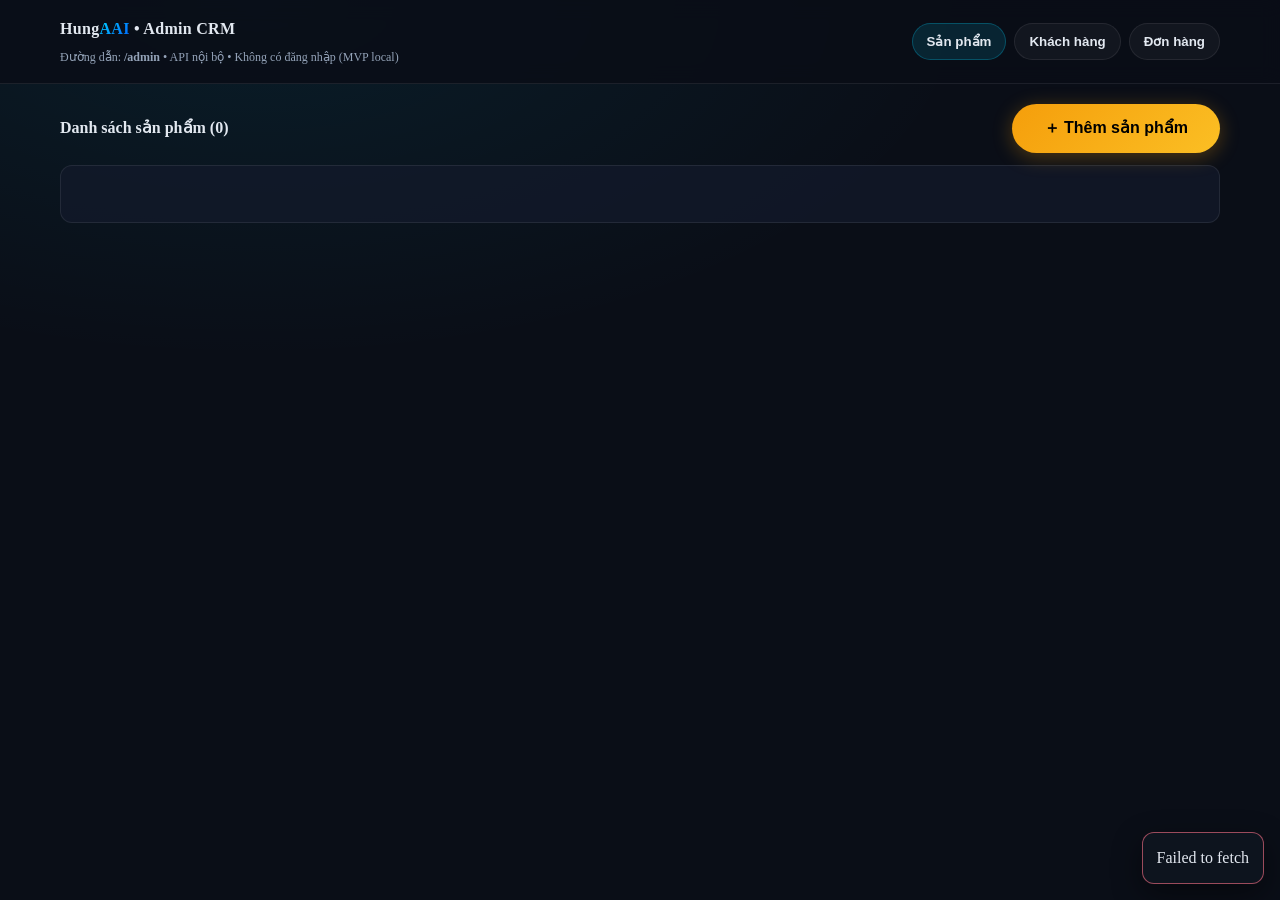
==== admin/index.html @ 8d4370b5 "Initial static Supabase MVP" ====
<!DOCTYPE html>
<html lang="vi">
<head>
  <meta charset="UTF-8" />
  <meta name="viewport" content="width=device-width, initial-scale=1.0" />
  <title>Admin CRM – HungAAI MQL5</title>
  <link rel="stylesheet" href="/styles.css" />
  <link rel="stylesheet" href="/admin/admin.css" />
</head>
<body class="admin-app">
  <header class="topbar">
    <div class="topbar-inner">
      <div>
        <div class="brand">Hung<span>AAI</span> • Admin CRM</div>
        <div class="hint">Đường dẫn: <strong>/admin</strong> • API nội bộ • Không có đăng nhập (MVP local)</div>
      </div>
      <nav class="tabs" role="tablist" aria-label="Mục quản trị">
        <button type="button" class="tab is-active" data-tab="products" role="tab" aria-selected="true">Sản phẩm</button>
        <button type="button" class="tab" data-tab="customers" role="tab" aria-selected="false">Khách hàng</button>
        <button type="button" class="tab" data-tab="orders" role="tab" aria-selected="false">Đơn hàng</button>
      </nav>
    </div>
  </header>

  <main class="container">
    <section id="panel-products" class="panel is-active" role="tabpanel">
      <div class="toolbar">
        <div class="toolbar-title">Danh sách sản phẩm (<span id="count-products">0</span>)</div>
        <button type="button" class="btn btn-primary js-open-modal" data-entity="product" data-mode="create">＋ Thêm sản phẩm</button>
      </div>
      <div class="card table-wrap">
        <table class="table" id="table-products"></table>
        <div class="empty-state" id="empty-products">Chưa có sản phẩm.</div>
      </div>
    </section>

    <section id="panel-customers" class="panel" role="tabpanel" hidden>
      <div class="toolbar">
        <div class="toolbar-title">Danh sách khách hàng (<span id="count-customers">0</span>)</div>
        <button type="button" class="btn btn-primary js-open-modal" data-entity="customer" data-mode="create">＋ Thêm khách</button>
      </div>
      <div class="card table-wrap">
        <table class="table" id="table-customers"></table>
        <div class="empty-state" id="empty-customers">Chưa có khách hàng.</div>
      </div>
    </section>

    <section id="panel-orders" class="panel" role="tabpanel" hidden>
      <div class="toolbar">
        <div class="toolbar-title">Danh sách đơn hàng (<span id="count-orders">0</span>)</div>
        <button type="button" class="btn btn-primary js-open-modal" data-entity="order" data-mode="create">＋ Thêm đơn</button>
      </div>
      <div class="card table-wrap">
        <table class="table" id="table-orders"></table>
        <div class="empty-state" id="empty-orders">Chưa có đơn hàng.</div>
      </div>
    </section>
  </main>

  <div class="toast" id="toast" aria-live="polite"></div>

  <div class="modal" id="modal" aria-hidden="true">
    <div class="modal-backdrop" data-close-modal></div>
    <div class="modal-panel" role="dialog" aria-modal="true">
      <div class="modal-header">
        <div class="modal-title" id="modal-title">Chi tiết</div>
        <button type="button" class="icon-btn" data-close-modal aria-label="Đóng">✕</button>
      </div>
      <form class="modal-body" id="modal-form"></form>
      <div class="modal-footer">
        <button type="button" class="btn btn-secondary" data-close-modal>Hủy</button>
        <button type="submit" class="btn btn-primary" form="modal-form">Lưu</button>
      </div>
    </div>
  </div>

  <script src="/admin/admin.js" defer></script>
</body>
</html>
---- styles.css ----
@import url('https://fonts.googleapis.com/css2?family=Inter:wght@300;400;500;600;700;800;900&family=JetBrains+Mono:wght@400;500;600&display=swap');

:root {
  --bg-primary: #0a0e17;
  --bg-secondary: #0f1520;
  --bg-card: #131a2b;
  --bg-card-hover: #1a2340;
  --cyan: #00d4ff;
  --cyan-glow: rgba(0,212,255,0.15);
  --cyan-border: rgba(0,212,255,0.25);
  --blue: #1e3a8a;
  --blue-light: #3b82f6;
  --gold: #f59e0b;
  --gold-light: #fbbf24;
  --text-primary: #e2e8f0;
  --text-secondary: #94a3b8;
  --text-muted: #64748b;
  --gradient-cyan: linear-gradient(135deg, #00d4ff, #0066ff);
  --gradient-gold: linear-gradient(135deg, #f59e0b, #fbbf24);
  --radius: 12px;
  --radius-lg: 20px;
  --shadow-glow: 0 0 30px rgba(0,212,255,0.1);
}

*, *::before, *::after { box-sizing: border-box; margin: 0; padding: 0; }

html { scroll-behavior: smooth; font-size: 16px; }

body {
  font-family: 'Inter', sans-serif;
  background: var(--bg-primary);
  color: var(--text-primary);
  line-height: 1.7;
  overflow-x: hidden;
}

/* Utility */
.container { max-width: 1200px; margin: 0 auto; padding: 0 24px; }
.section { padding: 34px 0; position: relative; }
.section-label {
  font-size: 0.8rem; font-weight: 600; letter-spacing: 3px; text-transform: uppercase;
  color: var(--cyan); margin-bottom: 12px; display: inline-block;
}
.section-title {
  font-size: clamp(1.8rem, 4vw, 2.8rem); font-weight: 800; line-height: 1.2;
  margin-bottom: 20px;
}
.section-subtitle { font-size: 1.1rem; color: var(--text-secondary); max-width: 640px; }
.text-gradient {
  background: var(--gradient-cyan); -webkit-background-clip: text;
  -webkit-text-fill-color: transparent; background-clip: text;
}
.text-gold { color: var(--gold); }

/* Buttons */
.btn {
  display: inline-flex; align-items: center; gap: 8px;
  padding: 14px 32px; border-radius: 50px; font-weight: 600;
  font-size: 1rem; cursor: pointer; border: none;
  transition: all 0.3s ease; text-decoration: none;
}
.btn-primary {
  background: var(--gradient-gold); color: #000;
  box-shadow: 0 4px 20px rgba(245,158,11,0.3);
}
.btn-primary:hover { transform: translateY(-2px); box-shadow: 0 6px 30px rgba(245,158,11,0.5); }
.btn-secondary {
  background: transparent; color: var(--cyan);
  border: 1px solid var(--cyan-border);
}
.btn-secondary:hover { background: var(--cyan-glow); border-color: var(--cyan); }
.btn-ghost { background: rgba(255,255,255,0.05); color: var(--text-primary); }
.btn-ghost:hover { background: rgba(255,255,255,0.1); }

/* Cards */
.card {
  background: var(--bg-card); border: 1px solid rgba(255,255,255,0.06);
  border-radius: var(--radius); padding: 28px; transition: all 0.3s ease;
}
.card:hover { border-color: var(--cyan-border); transform: translateY(-4px); box-shadow: var(--shadow-glow); }

/* ============ NAVBAR ============ */
.navbar {
  position: fixed; top: 0; left: 0; right: 0; z-index: 100;
  padding: 16px 0; backdrop-filter: blur(20px);
  background: rgba(10,14,23,0.8); border-bottom: 1px solid rgba(255,255,255,0.05);
  transition: all 0.3s;
}
.navbar.scrolled { padding: 10px 0; background: rgba(10,14,23,0.95); }
.nav-inner { display: flex; align-items: center; justify-content: space-between; }
.nav-logo { font-size: 1.2rem; font-weight: 800; color: var(--text-primary); text-decoration: none; }
.nav-logo span { color: var(--cyan); }
.nav-links { display: flex; gap: 32px; list-style: none; }
.nav-links a { color: var(--text-secondary); text-decoration: none; font-size: 0.9rem; font-weight: 500; transition: color 0.3s; }
.nav-links a:hover { color: var(--cyan); }
.nav-cta .btn { padding: 10px 24px; font-size: 0.85rem; }
.nav-toggle { display: none; background: none; border: none; color: var(--text-primary); font-size: 1.5rem; cursor: pointer; }

/* ============ HERO ============ */
.hero { padding: 160px 0 34px; position: relative; min-height: 100vh; display: flex; align-items: center; }
.hero::before {
  content: ''; position: absolute; top: -50%; right: -30%; width: 800px; height: 800px;
  background: radial-gradient(circle, rgba(0,212,255,0.08) 0%, transparent 70%);
  pointer-events: none;
}
.hero-grid { display: grid; grid-template-columns: 1fr 1fr; gap: 60px; align-items: start; }
.hero-badge {
  display: inline-flex; align-items: center; gap: 8px;
  background: var(--cyan-glow); border: 1px solid var(--cyan-border);
  border-radius: 50px; padding: 6px 16px; font-size: 0.8rem; color: var(--cyan);
  margin-bottom: 24px;
}
.hero-badge .dot { width: 6px; height: 6px; border-radius: 50%; background: var(--cyan); animation: pulse 2s infinite; }
.hero h1 { font-size: clamp(2.2rem, 5vw, 3.5rem); font-weight: 900; line-height: 1.15; margin-bottom: 24px; }
.hero p { font-size: 1.15rem; color: var(--text-secondary); margin-bottom: 32px; max-width: 520px; }
.hero-actions { display: flex; align-items: center; gap: 16px; flex-wrap: nowrap; margin-bottom: 48px; }
.hero-actions .btn { padding-inline: 24px; white-space: nowrap; }
.hero-stats { display: grid; grid-template-columns: repeat(3, 1fr); gap: 20px; }
.stat-card {
  background: var(--bg-card); border: 1px solid rgba(255,255,255,0.06);
  border-radius: var(--radius); padding: 20px; text-align: center;
}
.stat-card .num { font-size: 1.8rem; font-weight: 800; color: var(--cyan); font-family: 'JetBrains Mono'; }
.stat-card .label { font-size: 0.8rem; color: var(--text-muted); margin-top: 4px; }

.hero-visual {
  position: relative; background: var(--bg-card); border: 1px solid rgba(255,255,255,0.08);
  border-radius: var(--radius-lg); padding: 24px; overflow: hidden;
  align-self: start;
}
.hero-visual::before {
  content: ''; position: absolute; top: 0; left: 0; right: 0; height: 3px;
  background: var(--gradient-cyan);
}
.hero-photo-card {
  padding: 16px;
  box-shadow: 0 30px 80px rgba(0,0,0,0.35), var(--shadow-glow);
}
.hero-photo {
  display: block;
  width: 100%;
  aspect-ratio: 4 / 5;
  object-fit: cover;
  object-position: center top;
  filter: brightness(1.12) contrast(1.05);
  border-radius: calc(var(--radius-lg) - 6px);
  border: 1px solid rgba(255,255,255,0.08);
}
.hero-photo-caption {
  position: absolute;
  left: 32px;
  right: 32px;
  bottom: 32px;
  display: grid;
  gap: 4px;
  padding: 16px 18px;
  border: 1px solid rgba(255,255,255,0.12);
  border-radius: var(--radius);
  background: rgba(10,14,23,0.82);
  backdrop-filter: blur(14px);
}
.hero-photo-caption span {
  color: var(--cyan);
  font-size: 0.82rem;
  font-weight: 700;
}
.hero-photo-caption strong {
  color: var(--text-primary);
  font-size: 0.95rem;
  line-height: 1.35;
}
.code-header { display: flex; gap: 6px; margin-bottom: 16px; }
.code-dot { width: 10px; height: 10px; border-radius: 50%; }
.code-dot:nth-child(1) { background: #ff5f57; }
.code-dot:nth-child(2) { background: #ffbd2e; }
.code-dot:nth-child(3) { background: #28ca42; }
.code-block {
  font-family: 'JetBrains Mono', monospace; font-size: 0.74rem;
  line-height: 1.6; color: var(--text-secondary);
  max-height: 0;
  opacity: 0;
  overflow: hidden;
}
.hero-visual.visible .code-block { animation: codeRevealDown 1.5s ease-out 0.25s forwards; }
.code-block .keyword { color: #c084fc; }
.code-block .func { color: #38bdf8; }
.code-block .string { color: #4ade80; }
.code-block .comment { color: var(--text-muted); font-style: italic; }
.code-block .number { color: var(--gold); }

/* ============ PROBLEMS ============ */
.problems { background: var(--bg-secondary); }
.problems-grid { display: grid; grid-template-columns: repeat(auto-fit, minmax(340px, 1fr)); gap: 24px; margin-top: 48px; }
.problem-card { position: relative; padding-left: 20px; }
.problem-card::before {
  content: ''; position: absolute; left: 0; top: 0; bottom: 0; width: 3px;
  background: linear-gradient(to bottom, #ef4444, transparent); border-radius: 2px;
}
.problem-card .icon { font-size: 2rem; margin-bottom: 12px; }
.problem-card h3 { font-size: 1.1rem; font-weight: 700; margin-bottom: 8px; }
.problem-card p { font-size: 0.9rem; color: var(--text-secondary); }

/* ============ SOLUTION ============ */
.solution-grid { display: grid; grid-template-columns: repeat(auto-fit, minmax(280px, 1fr)); gap: 24px; margin-top: 48px; }
.solution-card { text-align: center; padding: 36px 24px; }
.solution-card .icon { font-size: 2.5rem; margin-bottom: 16px; display: block; }
.solution-card h3 { font-size: 1.1rem; font-weight: 700; margin-bottom: 8px; }
.solution-card p { font-size: 0.9rem; color: var(--text-secondary); }

/* ============ OUTCOMES ============ */
.outcomes { background: linear-gradient(180deg, var(--bg-primary) 0%, rgba(0,212,255,0.035) 100%); }
.outcomes-grid {
  display: grid;
  grid-template-columns: repeat(auto-fit, minmax(260px, 1fr));
  gap: 24px;
  margin-top: 48px;
}
.outcome-card {
  border-top: 3px solid var(--gold);
}
.outcome-card h3 {
  font-size: 1.1rem;
  font-weight: 800;
  margin-bottom: 10px;
}
.outcome-card p {
  color: var(--text-secondary);
  font-size: 0.92rem;
}

/* ============ ROADMAP ============ */
.roadmap { background: var(--bg-secondary); }
.roadmap-timeline { position: relative; margin-top: 48px; }
.roadmap-timeline::before {
  content: ''; position: absolute; left: 28px; top: 0; bottom: 0;
  width: 2px; background: linear-gradient(to bottom, var(--cyan), var(--blue), var(--gold));
}
.roadmap-item { display: flex; gap: 32px; margin-bottom: 32px; position: relative; }
.roadmap-marker {
  width: 56px; height: 56px; min-width: 56px; border-radius: 50%;
  background: var(--bg-card); border: 2px solid var(--cyan-border);
  display: flex; align-items: center; justify-content: center;
  font-weight: 800; font-size: 1.1rem; color: var(--cyan); z-index: 1;
  font-family: 'JetBrains Mono';
}
.roadmap-content { flex: 1; }
.roadmap-content .level-tag {
  font-size: 0.75rem; font-weight: 600; letter-spacing: 2px; text-transform: uppercase;
  color: var(--cyan); margin-bottom: 8px;
}
.roadmap-content h3 { font-size: 1.2rem; font-weight: 700; margin-bottom: 8px; }
.roadmap-content p { font-size: 0.9rem; color: var(--text-secondary); }
.roadmap-tags { display: flex; gap: 8px; flex-wrap: wrap; margin-top: 12px; }
.roadmap-tags span {
  background: rgba(0,212,255,0.08); border: 1px solid rgba(0,212,255,0.15);
  padding: 4px 12px; border-radius: 50px; font-size: 0.75rem; color: var(--cyan);
}

/* ============ WHO ============ */
.who-grid { display: grid; grid-template-columns: repeat(auto-fit, minmax(320px, 1fr)); gap: 28px; margin-top: 48px; }
.who-card { padding: 36px 28px; border-top: 3px solid var(--cyan); }
.who-card .persona { font-size: 1.5rem; margin-bottom: 12px; display: block; }
.who-card h3 { font-size: 1.15rem; font-weight: 700; margin-bottom: 16px; }
.who-card ul { list-style: none; }
.who-card li { padding: 6px 0; font-size: 0.9rem; color: var(--text-secondary); }
.who-card li::before { content: '→ '; color: var(--cyan); font-weight: 700; }
.who-card .outcome {
  margin-top: 20px; padding-top: 16px; border-top: 1px solid rgba(255,255,255,0.06);
  font-weight: 600; color: var(--gold); font-size: 0.9rem;
}

/* ============ INSTRUCTOR ============ */
.instructor { background: var(--bg-secondary); }
.instructor-grid { display: grid; grid-template-columns: 320px 1fr; gap: 40px; align-items: start; margin-top: 36px; }
.instructor-photo {
  width: 100%; aspect-ratio: 1; border-radius: var(--radius-lg);
  background: var(--bg-card); border: 2px solid var(--cyan-border);
  display: flex; align-items: center; justify-content: center; font-size: 6rem;
  overflow: hidden;
}
.instructor-photo img {
  width: 100%;
  height: 100%;
  object-fit: cover;
  object-position: center top;
  filter: brightness(1.08) contrast(1.04);
}
.instructor-info h3 { font-size: 1.6rem; font-weight: 800; margin-bottom: 8px; }
.instructor-info .tagline { color: var(--cyan); font-size: 0.95rem; margin-bottom: 20px; }
.instructor-info p { color: var(--text-secondary); margin-bottom: 16px; font-size: 0.95rem; }
.instructor-contact {
  display: grid;
  gap: 10px;
  margin-top: 24px;
  padding: 18px;
  border-radius: var(--radius);
  border: 1px solid rgba(0,212,255,0.16);
  background: rgba(0,212,255,0.04);
  color: var(--text-secondary);
  font-size: 0.92rem;
}
.instructor-contact strong { color: var(--text-primary); }
.instructor-detail-grid {
  display: grid;
  grid-template-columns: repeat(3, 1fr);
  gap: 24px;
  margin-top: 36px;
  align-items: stretch;
}
.instructor-detail-card {
  background: linear-gradient(180deg, rgba(59,130,246,0.18), var(--bg-card));
  border-color: rgba(0,212,255,0.18);
  display: grid;
  grid-template-columns: auto 1fr;
  align-content: start;
  align-items: center;
  column-gap: 16px;
  row-gap: 18px;
  min-height: 290px;
  padding: 30px 28px;
}
.instructor-detail-card .detail-icon {
  font-size: 2rem;
  line-height: 1;
  margin: 0;
}
.instructor-detail-card h3 {
  font-size: 1.18rem;
  line-height: 1.35;
  margin: 0;
}
.instructor-detail-card ul {
  grid-column: 1 / -1;
  list-style: none;
  display: grid;
  gap: 11px;
}
.instructor-detail-card li {
  position: relative;
  padding-left: 22px;
  color: var(--text-secondary);
  font-size: 0.9rem;
  line-height: 1.6;
}
.instructor-detail-card li::before {
  content: '✓';
  position: absolute;
  left: 0;
  top: 0;
  color: var(--cyan);
  font-weight: 800;
}
.trust-grid {
  display: grid;
  grid-template-columns: repeat(auto-fit, minmax(180px, 1fr));
  gap: 20px;
  margin-top: 48px;
}
.trust-card { text-align: center; }
.trust-card .num {
  font-family: 'JetBrains Mono', monospace;
  font-size: 2rem;
  font-weight: 800;
  color: var(--gold);
  margin-bottom: 6px;
}
.trust-card div:last-child {
  color: var(--text-secondary);
  font-size: 0.9rem;
}

/* ============ TESTIMONIALS ============ */
.testimonials-grid { display: grid; grid-template-columns: repeat(auto-fit, minmax(320px, 1fr)); gap: 24px; margin-top: 48px; }
.testimonial-card { padding: 32px; }
.testimonial-card .stars { color: var(--gold); margin-bottom: 16px; font-size: 0.9rem; }
.testimonial-card blockquote { font-size: 0.95rem; color: var(--text-secondary); line-height: 1.7; margin-bottom: 20px; font-style: italic; }
.testimonial-card .author { display: flex; align-items: center; gap: 12px; }
.testimonial-card .avatar {
  width: 72px; height: 72px; border-radius: 50%;
  background: var(--gradient-cyan); display: flex; align-items: center;
  justify-content: center; flex: 0 0 72px; overflow: hidden;
  border: 3px solid var(--cyan-border);
  box-shadow: 0 0 24px rgba(0,212,255,0.12);
}
.testimonial-card .avatar img { width: 100%; height: 100%; object-fit: cover; object-position: center top; }
.testimonial-card .name { font-weight: 600; font-size: 0.9rem; }
.testimonial-card .role { font-size: 0.8rem; color: var(--text-muted); }

/* ============ COMMUNITY ============ */
.community { background: var(--bg-secondary); text-align: center; }
.community-features { display: grid; grid-template-columns: repeat(auto-fit, minmax(220px, 1fr)); gap: 24px; margin-top: 48px; }
.community-feature { padding: 28px 20px; text-align: center; }
.community-feature .icon { font-size: 2rem; margin-bottom: 12px; display: block; }
.community-feature h3 { font-size: 1rem; font-weight: 700; margin-bottom: 8px; }
.community-feature p { font-size: 0.85rem; color: var(--text-secondary); }
.offer-card {
  display: flex;
  align-items: center;
  justify-content: space-between;
  gap: 24px;
  max-width: 900px;
  margin: 40px auto 0;
  text-align: left;
  border: 1px solid var(--gold);
  box-shadow: 0 0 40px rgba(245,158,11,0.08);
}
.offer-card h3 {
  font-size: 1.2rem;
  margin-bottom: 8px;
}
.offer-card p {
  color: var(--text-secondary);
  font-size: 0.95rem;
}
.offer-card .btn { white-space: nowrap; }

/* ============ FAQ ============ */
.faq-list { max-width: 780px; margin: 48px auto 0; }
.faq-item { border-bottom: 1px solid rgba(255,255,255,0.06); }
.faq-question {
  width: 100%; background: none; border: none; color: var(--text-primary);
  font-size: 1rem; font-weight: 600; padding: 20px 0; text-align: left;
  cursor: pointer; display: flex; justify-content: space-between; align-items: center;
  font-family: 'Inter', sans-serif;
}
.faq-question::after { content: '+'; font-size: 1.5rem; color: var(--cyan); transition: transform 0.3s; }
.faq-item.active .faq-question::after { transform: rotate(45deg); }
.faq-answer { max-height: 0; overflow: hidden; transition: max-height 0.4s ease; }
.faq-answer p { padding: 0 0 20px; color: var(--text-secondary); font-size: 0.95rem; }

/* ============ FINAL CTA ============ */
.final-cta {
  text-align: center; padding: 120px 0;
  background: linear-gradient(180deg, var(--bg-primary) 0%, rgba(0,212,255,0.05) 50%, var(--bg-primary) 100%);
}
.final-cta h2 { font-size: clamp(1.8rem, 4vw, 2.8rem); font-weight: 900; margin-bottom: 20px; line-height: 1.3; }
.final-cta p { color: var(--text-secondary); margin-bottom: 36px; font-size: 1.1rem; }
.final-cta .btn-group { display: flex; gap: 16px; justify-content: center; flex-wrap: wrap; margin-top: 48px; }

/* Consultation Google Form modal */
.consultation-modal {
  position: fixed;
  inset: 0;
  z-index: 260;
  display: none;
  align-items: center;
  justify-content: center;
  padding: 24px;
}
.consultation-modal.open { display: flex; }
.consultation-modal-overlay {
  position: absolute;
  inset: 0;
  background: rgba(2, 6, 23, 0.72);
  backdrop-filter: blur(5px);
}
.consultation-modal-content {
  position: relative;
  z-index: 1;
  width: min(900px, 100%);
  max-height: calc(100vh - 48px);
  overflow-y: auto;
  padding: 28px;
  border-radius: var(--radius-lg);
  border: 1px solid var(--cyan-border);
  box-shadow: 0 30px 60px rgba(2, 6, 23, 0.65);
}
.consultation-modal-close {
  position: absolute;
  top: 12px;
  right: 12px;
  width: 38px;
  height: 38px;
  border: none;
  border-radius: 999px;
  cursor: pointer;
  background: rgba(255,255,255,0.08);
  color: var(--text-primary);
  font-size: 1.25rem;
  line-height: 1;
}
.consultation-modal-close:hover { background: rgba(255,255,255,0.18); }
.consultation-iframe-wrap {
  margin-top: 16px;
  border-radius: 12px;
  overflow: hidden;
  border: 1px solid rgba(255,255,255,0.12);
}
.consultation-iframe-wrap iframe {
  display: block;
  width: 100%;
  min-height: 1529px;
  border: 0;
  background: #ffffff;
}

/* Lead capture form */
.lead-form-card {
  max-width: 520px; margin: 48px auto 0; text-align: left;
  padding: 32px; border-radius: var(--radius-lg);
  border: 1px solid var(--cyan-border);
  box-shadow: 0 0 40px rgba(0,212,255,0.08);
}
.lead-form-card:hover { transform: none; }
.lead-form-intro { margin-bottom: 14px; }
.lead-form-title {
  font-size: 1.25rem; font-weight: 700; line-height: 1.35; color: var(--text-primary); margin-bottom: 8px;
}
.lead-form-note { font-size: 0.9rem; color: var(--text-muted); margin: 0; }
.lead-form { display: flex; flex-direction: column; gap: 14px; }
.form-row { display: flex; flex-direction: column; gap: 8px; }
.form-label { font-size: 0.85rem; font-weight: 600; color: var(--text-secondary); }
.form-label .req { color: var(--gold); }
.form-input {
  width: 100%; padding: 12px 14px; border-radius: 10px;
  border: 1px solid rgba(255,255,255,0.1); background: var(--bg-secondary);
  color: var(--text-primary); font-family: inherit; font-size: 1rem;
  transition: border-color 0.2s, box-shadow 0.2s;
}
.form-input::placeholder { color: var(--text-muted); }
.form-input:hover { border-color: rgba(0,212,255,0.25); }
.form-input:focus {
  outline: none; border-color: var(--cyan);
  box-shadow: 0 0 0 3px var(--cyan-glow);
}
.lead-options {
  border: 1px solid rgba(255,255,255,0.1);
  background: rgba(255,255,255,0.02);
  border-radius: 10px;
  padding: 12px 14px;
}
.lead-options .form-label { margin-bottom: 4px; }
.option-item {
  display: flex;
  align-items: center;
  gap: 10px;
  font-size: 0.95rem;
  color: var(--text-secondary);
  cursor: pointer;
}
.option-item + .option-item { margin-top: 8px; }
.option-item input[type='checkbox'] {
  width: 16px;
  height: 16px;
  accent-color: #00d4ff;
}
.payment-deposit-card {
  display: grid;
  grid-template-columns: minmax(0, 1fr) 148px;
  gap: 12px 16px;
  align-items: start;
  padding: 14px;
  border: 1px solid rgba(245, 158, 11, 0.28);
  border-radius: 14px;
  background: linear-gradient(135deg, rgba(245, 158, 11, 0.12), rgba(0, 212, 255, 0.06));
}
.payment-deposit-copy {
  display: grid;
  gap: 6px;
}
.payment-kicker {
  color: var(--gold);
  font-size: 0.78rem;
  font-weight: 800;
  letter-spacing: 0.08em;
  text-transform: uppercase;
}
.payment-deposit-copy strong {
  color: var(--text-primary);
  font-size: 1.35rem;
  line-height: 1;
}
.payment-deposit-copy p {
  color: var(--text-secondary);
  font-size: 0.9rem;
  line-height: 1.55;
  margin: 0;
}
.payment-qr-wrap {
  display: flex;
  justify-content: center;
  padding: 8px;
  border-radius: 12px;
  background: #ffffff;
}
.payment-qr-wrap img {
  width: 132px;
  height: auto;
  display: block;
}
.payment-bank-info {
  display: grid;
  grid-column: 1 / -1;
  gap: 6px;
  color: var(--text-secondary);
  font-size: 0.88rem;
}
.payment-bank-info div {
  display: flex;
  justify-content: space-between;
  gap: 12px;
  padding-top: 6px;
  border-top: 1px solid rgba(255,255,255,0.08);
}
.payment-bank-info strong {
  color: var(--text-primary);
  text-align: right;
  overflow-wrap: anywhere;
}
.lead-form-submit { width: 100%; justify-content: center; margin-top: 4px; }
.lead-form-submit:disabled { opacity: 0.65; cursor: not-allowed; transform: none; }
.form-message {
  margin-top: 10px; min-height: 0; font-size: 0.95rem; font-weight: 500; text-align: center;
}
.form-message.success { color: #34d399; }
.form-message.error { color: #f87171; }

/* Lead modal */
.lead-modal {
  position: fixed;
  inset: 0;
  z-index: 250;
  display: none;
  align-items: center;
  justify-content: center;
  padding: 16px;
}

.lead-modal.open { display: flex; }

.lead-modal-overlay {
  position: absolute;
  inset: 0;
  background: rgba(2, 6, 23, 0.72);
  backdrop-filter: blur(5px);
}

.lead-modal-content {
  position: relative;
  z-index: 1;
  width: min(600px, 100%);
  max-height: calc(100vh - 32px);
  overflow-y: auto;
  padding: 24px;
  border-radius: var(--radius-lg);
  border: 1px solid var(--cyan-border);
  box-shadow: 0 30px 60px rgba(2, 6, 23, 0.65);
}

.lead-modal-close {
  position: absolute;
  top: 12px;
  right: 12px;
  width: 38px;
  height: 38px;
  border: none;
  border-radius: 999px;
  cursor: pointer;
  background: rgba(255,255,255,0.08);
  color: var(--text-primary);
  font-size: 1.25rem;
  line-height: 1;
}

.lead-modal-close:hover { background: rgba(255,255,255,0.18); }
body.modal-open { overflow: hidden; }

/* ============ SALES CHATBOT ============ */
.sales-chatbot {
  position: fixed;
  right: 22px;
  bottom: 22px;
  z-index: 220;
  font-family: 'Inter', sans-serif;
}
.chatbot-toggle {
  display: inline-flex;
  align-items: center;
  gap: 10px;
  border: 1px solid var(--cyan-border);
  border-radius: 999px;
  padding: 12px 18px;
  background: linear-gradient(135deg, rgba(19,26,43,0.96), rgba(15,21,32,0.96));
  color: var(--text-primary);
  box-shadow: 0 16px 40px rgba(2,6,23,0.45), var(--shadow-glow);
  cursor: pointer;
  font-weight: 700;
  transition: transform 0.2s ease, border-color 0.2s ease, background 0.2s ease;
}
.chatbot-toggle:hover {
  transform: translateY(-2px);
  border-color: var(--cyan);
  background: linear-gradient(135deg, rgba(0,212,255,0.14), rgba(19,26,43,0.98));
}
.chatbot-toggle-icon {
  display: grid;
  place-items: center;
  width: 34px;
  height: 34px;
  border-radius: 50%;
  background: var(--gradient-cyan);
  color: #001018;
  font-size: 1rem;
}
.chatbot-panel {
  position: absolute;
  right: 0;
  bottom: 70px;
  width: min(380px, calc(100vw - 32px));
  max-height: min(620px, calc(100vh - 110px));
  display: none;
  grid-template-rows: auto 1fr auto auto;
  overflow: hidden;
  border: 1px solid var(--cyan-border);
  border-radius: var(--radius-lg);
  background: rgba(10,14,23,0.98);
  box-shadow: 0 24px 70px rgba(2,6,23,0.72);
}
.sales-chatbot.open .chatbot-panel { display: grid; }
.sales-chatbot.open .chatbot-toggle-text { display: none; }
.chatbot-header {
  display: flex;
  align-items: flex-start;
  justify-content: space-between;
  gap: 16px;
  padding: 16px 18px;
  border-bottom: 1px solid rgba(255,255,255,0.08);
  background: linear-gradient(135deg, rgba(0,212,255,0.12), rgba(245,158,11,0.07));
}
.chatbot-kicker {
  margin-bottom: 3px;
  color: var(--cyan);
  font-size: 0.72rem;
  font-weight: 800;
  letter-spacing: 1.6px;
  text-transform: uppercase;
}
.chatbot-header strong {
  display: block;
  color: var(--text-primary);
  font-size: 0.95rem;
  line-height: 1.35;
}
.chatbot-close {
  width: 32px;
  height: 32px;
  border: none;
  border-radius: 50%;
  background: rgba(255,255,255,0.08);
  color: var(--text-primary);
  cursor: pointer;
  font-size: 1.2rem;
  line-height: 1;
}
.chatbot-close:hover { background: rgba(255,255,255,0.16); }
.chatbot-messages {
  display: flex;
  flex-direction: column;
  gap: 12px;
  padding: 18px;
  overflow-y: auto;
  overscroll-behavior: contain;
}
.chatbot-message {
  max-width: 88%;
  padding: 12px 14px;
  border-radius: 16px;
  font-size: 0.9rem;
  line-height: 1.55;
  white-space: pre-line;
}
.chatbot-message.bot {
  align-self: flex-start;
  background: var(--bg-card);
  border: 1px solid rgba(255,255,255,0.07);
  color: var(--text-secondary);
}
.chatbot-message.user {
  align-self: flex-end;
  background: rgba(0,212,255,0.12);
  border: 1px solid rgba(0,212,255,0.22);
  color: var(--text-primary);
}
.chatbot-cta {
  display: inline-flex;
  align-items: center;
  justify-content: center;
  margin-top: 10px;
  padding: 10px 14px;
  border-radius: 999px;
  background: var(--gradient-gold);
  color: #111827;
  text-decoration: none;
  font-weight: 800;
  font-size: 0.85rem;
}
.chatbot-suggestions {
  display: flex;
  gap: 8px;
  padding: 0 18px 14px;
  overflow-x: auto;
}
.chatbot-suggestions button {
  flex: 0 0 auto;
  border: 1px solid rgba(0,212,255,0.18);
  border-radius: 999px;
  padding: 8px 11px;
  background: rgba(0,212,255,0.06);
  color: var(--cyan);
  cursor: pointer;
  font-size: 0.78rem;
  font-weight: 700;
}
.chatbot-suggestions button:hover {
  border-color: var(--cyan);
  background: var(--cyan-glow);
}
.chatbot-form {
  display: grid;
  grid-template-columns: 1fr auto;
  gap: 8px;
  padding: 14px;
  border-top: 1px solid rgba(255,255,255,0.08);
  background: rgba(15,21,32,0.96);
}
.chatbot-form input {
  min-width: 0;
  border: 1px solid rgba(255,255,255,0.1);
  border-radius: 999px;
  padding: 12px 14px;
  background: var(--bg-secondary);
  color: var(--text-primary);
  font: inherit;
  font-size: 0.9rem;
}
.chatbot-form input::placeholder { color: var(--text-muted); }
.chatbot-form input:focus {
  outline: none;
  border-color: var(--cyan);
  box-shadow: 0 0 0 3px var(--cyan-glow);
}
.chatbot-form button {
  border: none;
  border-radius: 999px;
  padding: 0 16px;
  background: var(--gradient-cyan);
  color: #001018;
  cursor: pointer;
  font-weight: 800;
}

/* ============ FOOTER ============ */
.footer { padding: 56px 0 34px; border-top: 1px solid rgba(255,255,255,0.06); }
.footer-grid {
  display: grid;
  grid-template-columns: 1.2fr 1fr 1fr;
  gap: 32px;
  text-align: left;
}
.footer h4 {
  font-size: 0.95rem;
  margin-bottom: 12px;
  color: var(--text-primary);
}
.footer p { color: var(--text-muted); font-size: 0.85rem; margin-top: 6px; }
.footer-note {
  border-top: 1px solid rgba(255,255,255,0.06);
  margin-top: 32px;
  padding-top: 20px;
  text-align: center;
}

/* ============ ANIMATIONS ============ */
@keyframes pulse { 0%, 100% { opacity: 1; } 50% { opacity: 0.4; } }
@keyframes float { 0%, 100% { transform: translateY(0); } 50% { transform: translateY(-8px); } }
@keyframes codeRevealDown {
  from {
    max-height: 0;
    opacity: 0;
  }
  to {
    max-height: 680px;
    opacity: 1;
  }
}

.fade-up { opacity: 0; transform: translateY(30px); transition: all 0.7s ease; }
.fade-up.visible { opacity: 1; transform: translateY(0); }

/* ============ MOBILE ============ */
@media (max-width: 900px) {
  .hero-grid { grid-template-columns: 1fr; }
  .hero-visual { margin-top: 40px; }
  .instructor-grid { grid-template-columns: 1fr; }
  .instructor-detail-grid { grid-template-columns: 1fr; }
  .instructor-photo { max-width: 320px; }
}

@media (max-width: 768px) {
  .section { padding: 24px 0; }
  .nav-links { display: none; }
  .nav-toggle { display: block; }
  .hero { padding: 120px 0 24px; min-height: auto; }
  .hero-visual { margin-top: 24px; padding: 18px; }
  .code-block { font-size: 0.68rem; line-height: 1.65; white-space: pre-wrap; word-break: break-word; }
  .hero-stats { grid-template-columns: repeat(3, 1fr); gap: 10px; }
  .stat-card { padding: 14px 8px; }
  .stat-card .num { font-size: 1.35rem; }
  .stat-card .label { font-size: 0.7rem; }
  .problems-grid, .solution-grid, .outcomes-grid, .who-grid, .testimonials-grid, .trust-grid { grid-template-columns: 1fr; }
  .community-features { grid-template-columns: repeat(2, 1fr); }
  .offer-card { flex-direction: column; align-items: stretch; }
  .footer-grid { grid-template-columns: 1fr; }
  .roadmap-timeline::before { left: 18px; }
  .roadmap-marker { width: 40px; height: 40px; min-width: 40px; font-size: 0.9rem; }
  .hero-actions { flex-direction: column; }
  .btn { width: 100%; justify-content: center; }
  .lead-modal-content { padding: 24px 20px; }
  .consultation-modal-content { padding: 24px 16px; }
  .consultation-iframe-wrap iframe { min-height: 1650px; }
  .sales-chatbot {
    right: 14px;
    bottom: 14px;
  }
  .chatbot-panel {
    width: calc(100vw - 28px);
    max-height: calc(100vh - 96px);
    bottom: 66px;
  }
  .chatbot-toggle {
    padding: 10px 14px;
  }
  .chatbot-toggle-icon {
    width: 32px;
    height: 32px;
  }
  .chatbot-message {
    max-width: 94%;
    font-size: 0.86rem;
  }
}

@media (max-width: 480px) {
  .community-features { grid-template-columns: 1fr; }
}
---- admin/admin.css ----
:root {
  /* Alias thống nhất với landing (styles.css) */
  --bg: var(--bg-primary);
  --bg2: var(--bg-secondary);
  --card: var(--bg-card);
  --border: rgba(255, 255, 255, 0.08);
  --text: var(--text-primary);
  --muted: var(--text-secondary);
  --cyan-b: var(--cyan-border);
  --gold: var(--gold-light);
  --danger: #fb7185;
}

* {
  box-sizing: border-box;
}

html,
body {
  height: 100%;
}

body.admin-app {
  margin: 0;
  font-family: inherit;
  background:
    radial-gradient(1200px 600px at 20% 0%, rgba(0, 212, 255, 0.08), transparent 60%),
    var(--bg-primary);
  color: var(--text-primary);
  line-height: 1.6;
}

.topbar {
  position: sticky;
  top: 0;
  z-index: 10;
  background: rgba(10, 14, 23, 0.85);
  backdrop-filter: blur(10px);
  border-bottom: 1px solid var(--border);
}

.topbar-inner {
  max-width: 1200px;
  margin: 0 auto;
  padding: 16px 20px;
  display: flex;
  align-items: center;
  justify-content: space-between;
  gap: 16px;
  flex-wrap: wrap;
}

.brand {
  font-weight: 800;
  letter-spacing: 0.3px;
}
.brand span {
  background: linear-gradient(135deg, #00d4ff, #0066ff);
  -webkit-background-clip: text;
  background-clip: text;
  -webkit-text-fill-color: transparent;
}

.hint {
  margin-top: 6px;
  font-size: 12px;
  color: var(--muted);
}

.tabs {
  display: flex;
  gap: 8px;
  flex-wrap: wrap;
}

.tab {
  border: 1px solid var(--border);
  background: rgba(255, 255, 255, 0.04);
  color: var(--text);
  padding: 10px 14px;
  border-radius: 999px;
  cursor: pointer;
  font-weight: 600;
  transition: transform 0.12s ease, border-color 0.15s ease, background 0.15s ease;
}
.tab:hover {
  border-color: var(--cyan-b);
}
.tab.is-active {
  border-color: var(--cyan-b);
  background: rgba(0, 212, 255, 0.12);
}

.container {
  max-width: 1200px;
  margin: 0 auto;
  padding: 20px;
}

.panel[hidden] {
  display: none !important;
}

.toolbar {
  display: flex;
  align-items: center;
  justify-content: space-between;
  gap: 12px;
  margin-bottom: 12px;
  flex-wrap: wrap;
}

.toolbar-title {
  font-weight: 700;
}

.card {
  background: rgba(19, 26, 43, 0.75);
  border: 1px solid var(--border);
  border-radius: var(--radius);
  overflow: hidden;
}

.table-wrap {
  overflow: auto;
  max-height: min(720px, calc(100vh - 260px));
}

.table {
  width: 100%;
  border-collapse: collapse;
  min-width: 1040px;
  font-size: 14px;
}

.table thead th {
  position: sticky;
  top: 0;
  z-index: 1;
  background: rgba(13, 19, 32, 0.95);
  text-align: left;
  padding: 12px 12px;
  border-bottom: 1px solid var(--border);
  color: var(--muted);
  font-weight: 600;
  letter-spacing: 0.02em;
  font-size: 12px;
  text-transform: uppercase;
}

.table tbody td {
  padding: 10px 12px;
  border-bottom: 1px solid rgba(255, 255, 255, 0.06);
  vertical-align: top;
}

.mono {
  font-family: ui-monospace, SFMono-Regular, Menlo, Monaco, Consolas, "Liberation Mono", monospace;
  font-size: 12px;
  color: #cbd5e1;
}

.ellipsis {
  max-width: 320px;
  white-space: nowrap;
  overflow: hidden;
  text-overflow: ellipsis;
}

.row-actions {
  display: flex;
  gap: 8px;
  flex-wrap: wrap;
}

.badge {
  display: inline-flex;
  align-items: center;
  padding: 4px 8px;
  border-radius: 999px;
  font-weight: 700;
  font-size: 11px;
  border: 1px solid rgba(255, 255, 255, 0.12);
}

.badge-pending {
  color: var(--muted);
}
.badge-success {
  border-color: rgba(34, 197, 94, 0.35);
  color: rgb(167, 243, 208);
  background: rgba(34, 197, 94, 0.12);
}
.badge-cancelled {
  border-color: rgba(248, 113, 113, 0.35);
  color: #fecaca;
  background: rgba(248, 113, 113, 0.12);
}

/* Nút CTA có pill + gradient vàng như landing; chỉ tinh chỉnh biến thể admin */
.admin-app .table .btn {
  padding: 10px 16px;
  font-size: 0.875rem;
  border-radius: var(--radius);
}

.admin-app .btn.btn-danger {
  border-radius: var(--radius);
  border-color: rgba(251, 113, 133, 0.5);
  background: rgba(251, 113, 133, 0.12);
  color: #ffe4e6;
}
.admin-app .btn.btn-danger:hover {
  background: rgba(251, 113, 133, 0.16);
}

.admin-app .btn.btn-text {
  border-radius: var(--radius);
  background: transparent;
  border: 1px solid transparent;
  color: var(--cyan);
  padding: 10px 12px;
  font-weight: 600;
}
.admin-app .btn.btn-text:hover {
  border-color: var(--cyan-b);
  background: var(--cyan-glow);
}

.empty-state {
  display: none;
  padding: 18px;
  color: var(--muted);
}

.toast {
  position: fixed;
  right: 16px;
  bottom: 16px;
  z-index: 130;
  max-width: min(520px, calc(100vw - 32px));
  padding: 12px 14px;
  border-radius: 12px;
  border: 1px solid rgba(255, 255, 255, 0.12);
  background: rgba(15, 21, 32, 0.92);
  color: var(--text);
  box-shadow: 0 10px 30px rgba(0, 0, 0, 0.45);
  display: none;
}
.toast.is-error {
  border-color: rgba(251, 113, 133, 0.6);
}

/* Modal */
.modal {
  position: fixed;
  inset: 0;
  display: none;
  z-index: 120;
}
.modal.is-open {
  display: block;
}

.modal-backdrop {
  position: absolute;
  inset: 0;
  background: rgba(0, 0, 0, 0.55);
}

.modal-panel {
  position: relative;
  width: min(720px, calc(100vw - 28px));
  margin: 7vh auto 0;
  border-radius: 16px;
  border: 1px solid var(--border);
  background: linear-gradient(180deg, rgba(19, 26, 43, 0.98), rgba(15, 21, 32, 0.98));
  overflow: hidden;
}

.modal-header {
  display: flex;
  justify-content: space-between;
  align-items: flex-start;
  gap: 10px;
  padding: 14px 16px;
  border-bottom: 1px solid var(--border);
}

.modal-title {
  font-weight: 800;
  font-size: 16px;
}

.icon-btn {
  border: 1px solid var(--border);
  background: rgba(255, 255, 255, 0.05);
  color: var(--text);
  width: 36px;
  height: 36px;
  border-radius: 10px;
  cursor: pointer;
}
.icon-btn:hover {
  border-color: var(--cyan-b);
}

.modal-body {
  padding: 14px 16px;
  display: grid;
  grid-template-columns: 1fr 1fr;
  gap: 12px;
}
.modal-body.cols-1 {
  grid-template-columns: 1fr;
}

.field {
  display: grid;
  gap: 8px;
}
.field-span-2 {
  grid-column: 1 / -1;
}

label {
  font-size: 12px;
  color: var(--muted);
  font-weight: 600;
}

input,
select,
textarea {
  border-radius: 10px;
  border: 1px solid rgba(255, 255, 255, 0.12);
  background: rgba(255, 255, 255, 0.04);
  color: var(--text);
  padding: 10px 10px;
  outline: none;
}
textarea {
  resize: vertical;
  min-height: 96px;
}
input:focus,
select:focus,
textarea:focus {
  border-color: rgba(0, 212, 255, 0.45);
}

.form-footnote {
  grid-column: 1 / -1;
  margin-top: -4px;
  font-size: 12px;
  color: var(--muted);
  line-height: 1.55;
}

.modal-footer {
  display: flex;
  justify-content: flex-end;
  gap: 10px;
  padding: 14px 16px;
  border-top: 1px solid var(--border);
}

@media (max-width: 720px) {
  .modal-body {
    grid-template-columns: 1fr;
  }
  .field-span-2 {
    grid-column: auto;
  }
}
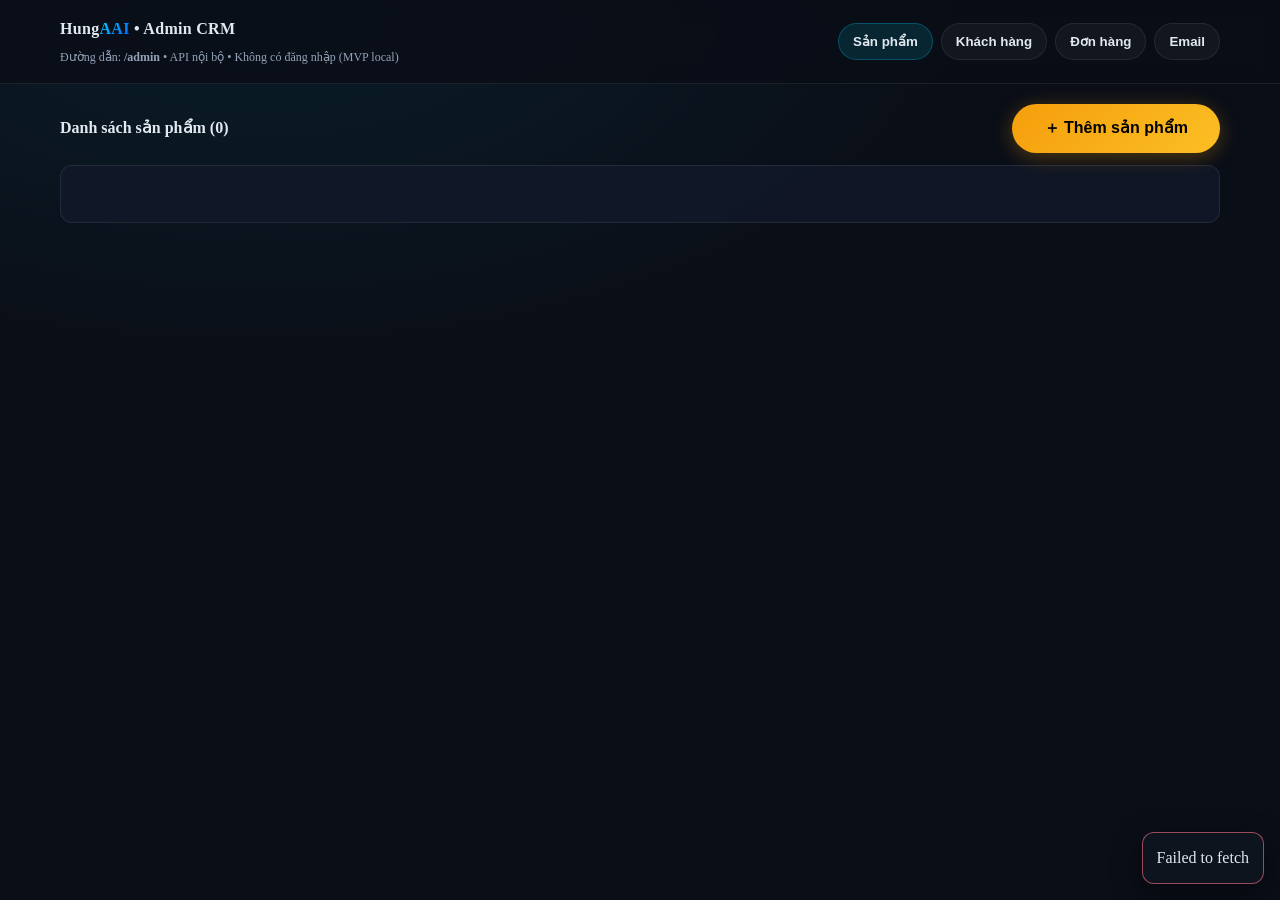
==== commit 1beaf7f4: "Add email logs and queue cron" ====
--- a/admin/index.html
+++ b/admin/index.html
@@ -18,6 +18,7 @@
         <button type="button" class="tab is-active" data-tab="products" role="tab" aria-selected="true">Sản phẩm</button>
         <button type="button" class="tab" data-tab="customers" role="tab" aria-selected="false">Khách hàng</button>
         <button type="button" class="tab" data-tab="orders" role="tab" aria-selected="false">Đơn hàng</button>
+        <button type="button" class="tab" data-tab="emails" role="tab" aria-selected="false">Email</button>
       </nav>
     </div>
   </header>
@@ -55,6 +56,15 @@
         <div class="empty-state" id="empty-orders">Chưa có đơn hàng.</div>
       </div>
     </section>
+    <section id="panel-emails" class="panel" role="tabpanel" hidden>
+      <div class="toolbar">
+        <div class="toolbar-title">Nhat ky email (<span id="count-emails">0</span>)</div>
+      </div>
+      <div class="card table-wrap">
+        <table class="table" id="table-emails"></table>
+        <div class="empty-state" id="empty-emails">Chua co email nao trong hang doi.</div>
+      </div>
+    </section>
   </main>
 
   <div class="toast" id="toast" aria-live="polite"></div>
--- a/styles.css
+++ b/styles.css
@@ -503,6 +503,8 @@
 }
 .lead-form-card:hover { transform: none; }
 .lead-form-intro { margin-bottom: 14px; }
+.lead-form-intro[hidden],
+.lead-form[hidden] { display: none !important; }
 .lead-form-title {
   font-size: 1.25rem; font-weight: 700; line-height: 1.35; color: var(--text-primary); margin-bottom: 8px;
 }
@@ -553,6 +555,55 @@
   border: 1px solid rgba(245, 158, 11, 0.28);
   border-radius: 14px;
   background: linear-gradient(135deg, rgba(245, 158, 11, 0.12), rgba(0, 212, 255, 0.06));
+}
+.payment-deposit-card[hidden] { display: none; }
+.payment-deposit-card-result {
+  margin-top: 2px;
+  border-color: rgba(52, 211, 153, 0.36);
+  background: linear-gradient(135deg, rgba(52, 211, 153, 0.12), rgba(0, 212, 255, 0.06));
+}
+.payment-success-view {
+  display: flex;
+  flex-direction: column;
+  gap: 14px;
+}
+.payment-success-view[hidden] { display: none; }
+.lead-modal-content.is-payment-mode .form-message {
+  margin-top: 12px;
+}
+.payment-state {
+  display: flex;
+  align-items: flex-start;
+  gap: 10px;
+  padding: 12px 14px;
+  border-radius: 12px;
+  color: var(--text-secondary);
+  background: rgba(255,255,255,0.04);
+  border: 1px solid rgba(255,255,255,0.1);
+}
+.payment-state[hidden] { display: none; }
+.payment-state strong {
+  display: block;
+  color: var(--text-primary);
+  margin-bottom: 4px;
+}
+.payment-state p {
+  margin: 0;
+  font-size: 0.9rem;
+  line-height: 1.55;
+}
+.payment-state-dot {
+  width: 10px;
+  height: 10px;
+  margin-top: 5px;
+  flex: 0 0 auto;
+  border-radius: 999px;
+  background: var(--gold);
+  box-shadow: 0 0 0 6px rgba(245,158,11,0.12);
+}
+.payment-paid-state {
+  border-color: rgba(52, 211, 153, 0.36);
+  background: rgba(52, 211, 153, 0.12);
 }
 .payment-deposit-copy {
   display: grid;
